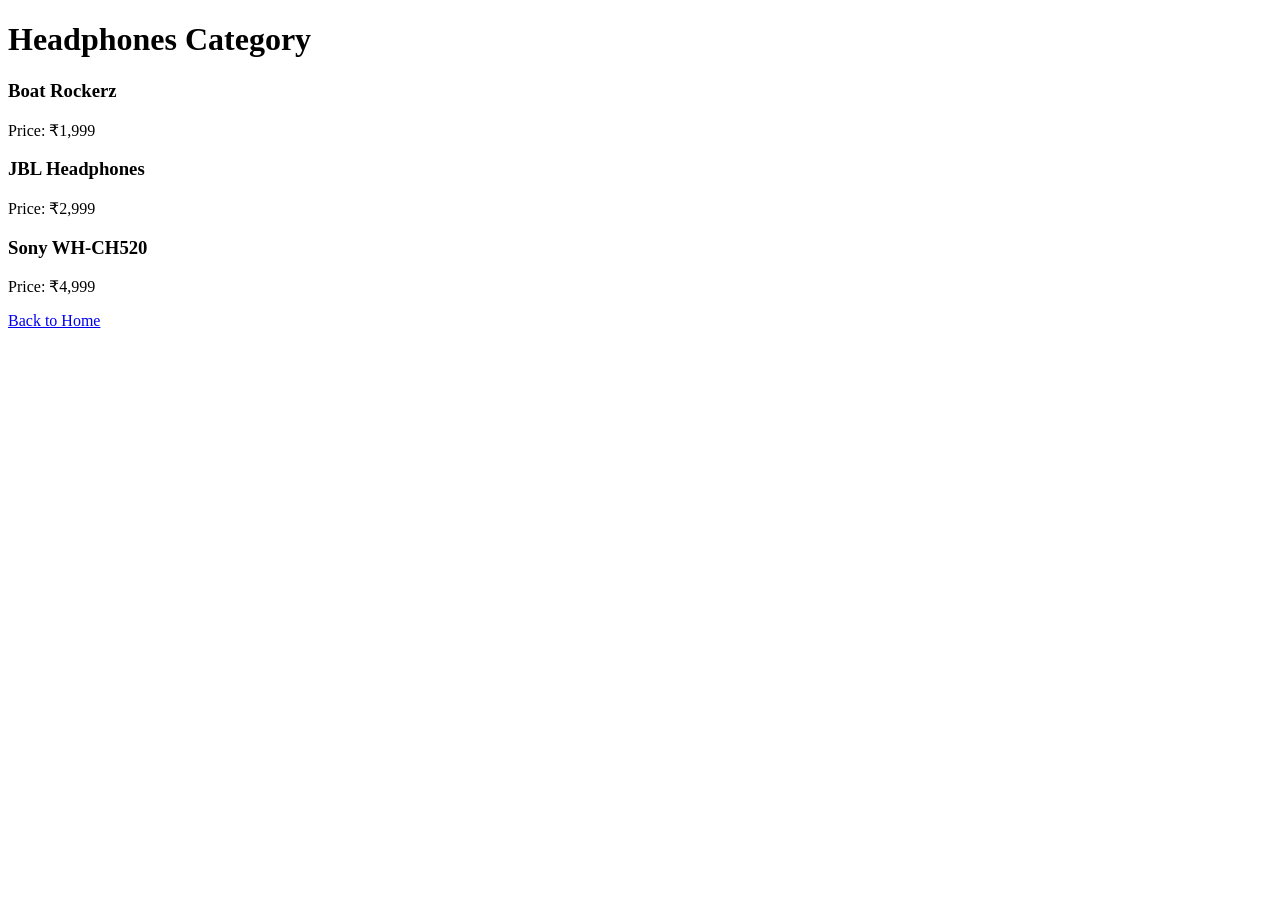
==== headphones.html @ 2843b42c "first commit" ====
<!DOCTYPE html>
<html>
<head>
    <title>Headphones</title>
</head>
<body>

<h1>Headphones Category</h1>

<h3>Boat Rockerz</h3>
<p>Price: ₹1,999</p>

<h3>JBL Headphones</h3>
<p>Price: ₹2,999</p>

<h3>Sony WH-CH520</h3>
<p>Price: ₹4,999</p>

<a href="index.html">Back to Home</a>

</body>
</html>
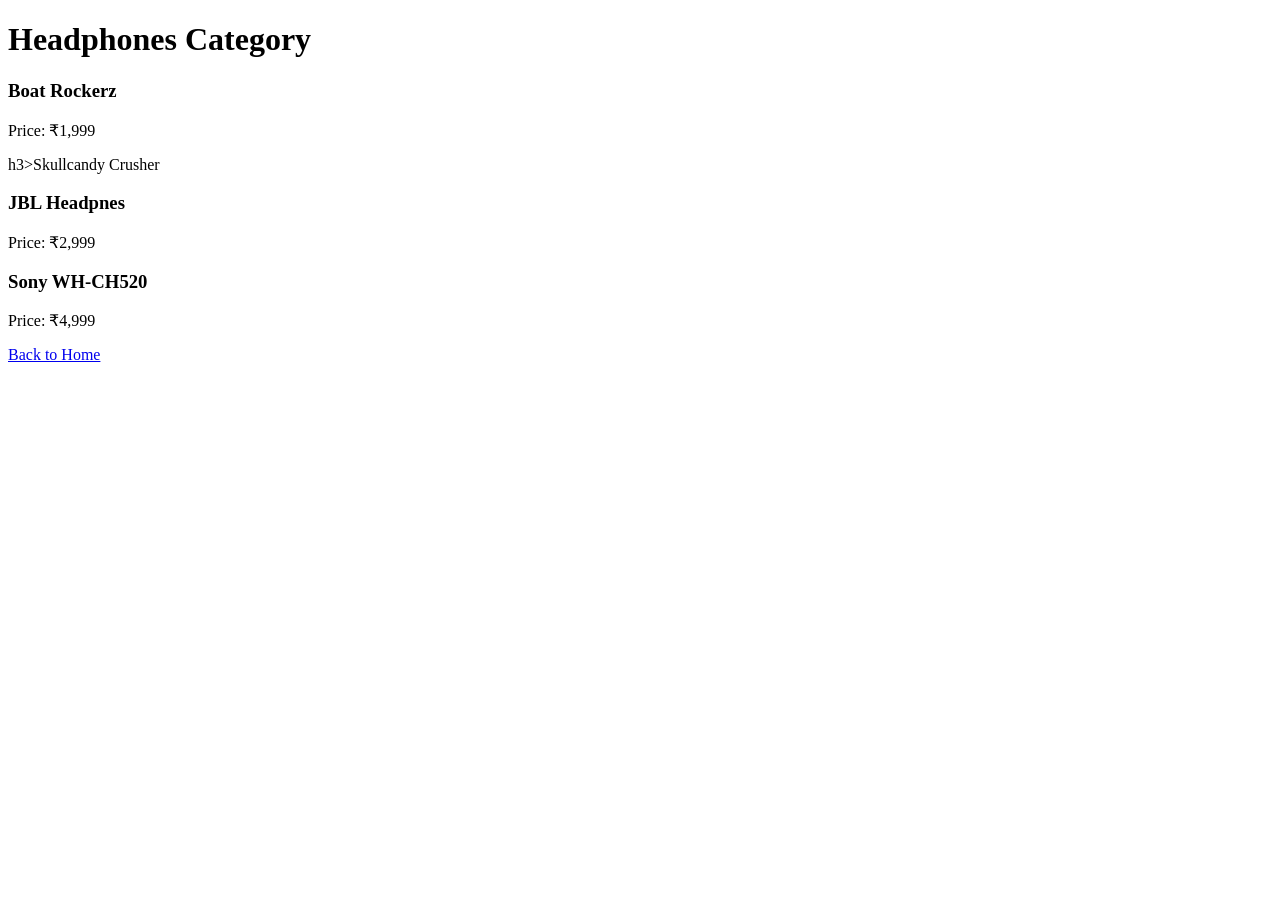
==== commit 8c847cf6: "first commit" ====
--- a/headphones.html
+++ b/headphones.html
@@ -9,8 +9,9 @@
 
 <h3>Boat Rockerz</h3>
 <p>Price: ₹1,999</p>
+h3>Skullcandy Crusher</h3>
 
-<h3>JBL Headphones</h3>
+<h3>JBL Headpnes</h3>
 <p>Price: ₹2,999</p>
 
 <h3>Sony WH-CH520</h3>
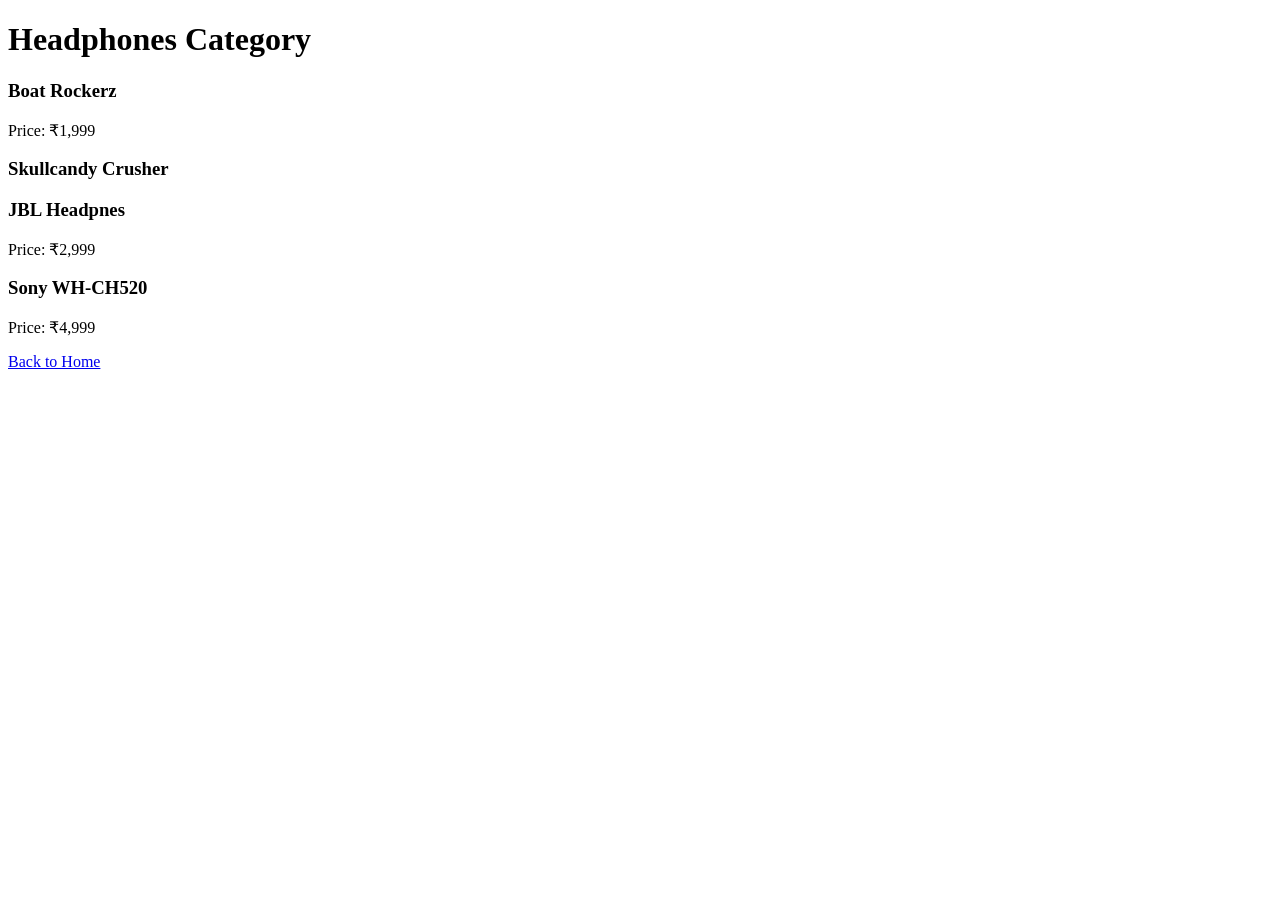
==== commit 42cbf12c: "first commit" ====
--- a/headphones.html
+++ b/headphones.html
@@ -9,7 +9,7 @@
 
 <h3>Boat Rockerz</h3>
 <p>Price: ₹1,999</p>
-h3>Skullcandy Crusher</h3>
+<h3>Skullcandy Crusher</h3>
 
 <h3>JBL Headpnes</h3>
 <p>Price: ₹2,999</p>
